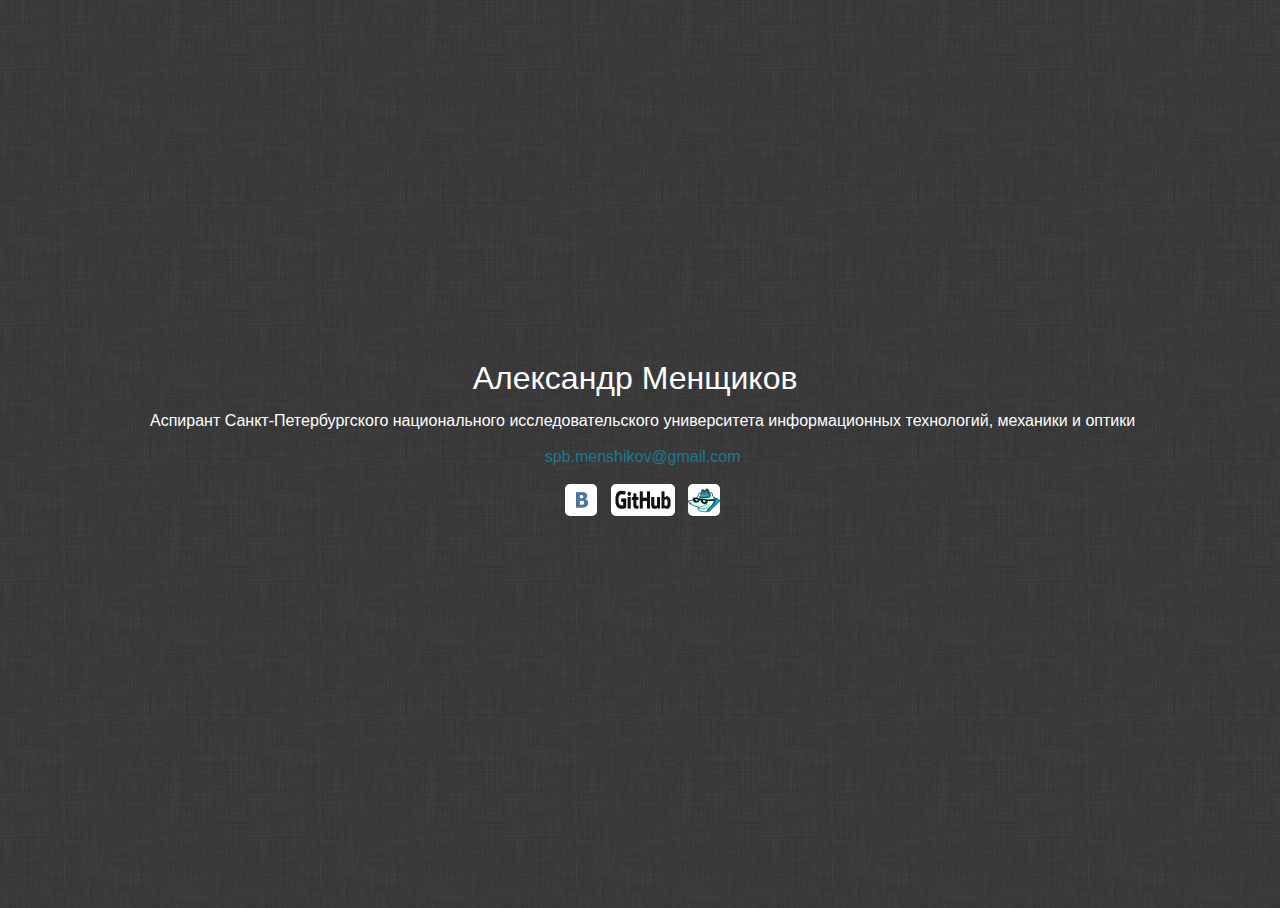
==== index.html @ 32d36a05 "Add new profile page" ====
<html>
<head>
    <title>CV</title>
    <link rel="stylesheet" href="main.css">
    <meta charset="UTF-8">
</head>

<body>

    <div id="container">
        <h1>Александр Менщиков</h1>

        <div>Аспирант Санкт-Петербургского национального исследовательского университета информационных технологий, механики и оптики</div>

        <br/>
        <a href="mailto:spb.menshikov@gmail.com">spb.menshikov@gmail.com</a>
        <br/><br/>

        <div class="social">
            <a href="https://vk.com/dsnostr" target="_blank"><img width="32" height="32" src="vk_white.png"></a>&nbsp;&nbsp;
            <a href="https://github.com/n0str" target="_blank"><img id="github" width="64" height="32" src="github.png"></a>&nbsp;&nbsp;
            <a href="https://keybase.io/nostr" target="_blank"><img id="keybase" width="32" height="32" src="keybase.png"></a>
            <div class="circular"></div>
        </div>

    </div>

</body>
</html>
---- main.css ----
body {
	background-image: url("bg.png");
	margin-top: 1.0em;
    font-family: "Helvetica,FreeSans", Helvetica;
    color: #ffffff;
}

#container {
    margin: 0 auto;
    padding: 10px;
    
    position: absolute;
    left: 50%;
    top: 50%;

    margin: -100px 0 0 -500px;

    text-align: center;
    font-weight: 200;
}

h1 {
    color: #ffffff;
    font-weight: 300;
    margin: 0 20px 10px 0;
    padding: 0px 5px 5px 10px;
}


.description img {
    text-align: right;
}

a {
    text-decoration: none;
    color: #177A93;
    cursor: pointer;
}

a:hover {
    text-decoration: none;
    color: #CCC;
}

.social > a > * {
    border-radius: 5px;
    -webkit-border-radius: 5px;
    -moz-border-radius: 5px;
}

#github {
    background-color: white;
}

#keybase {
    background-color: white;
}
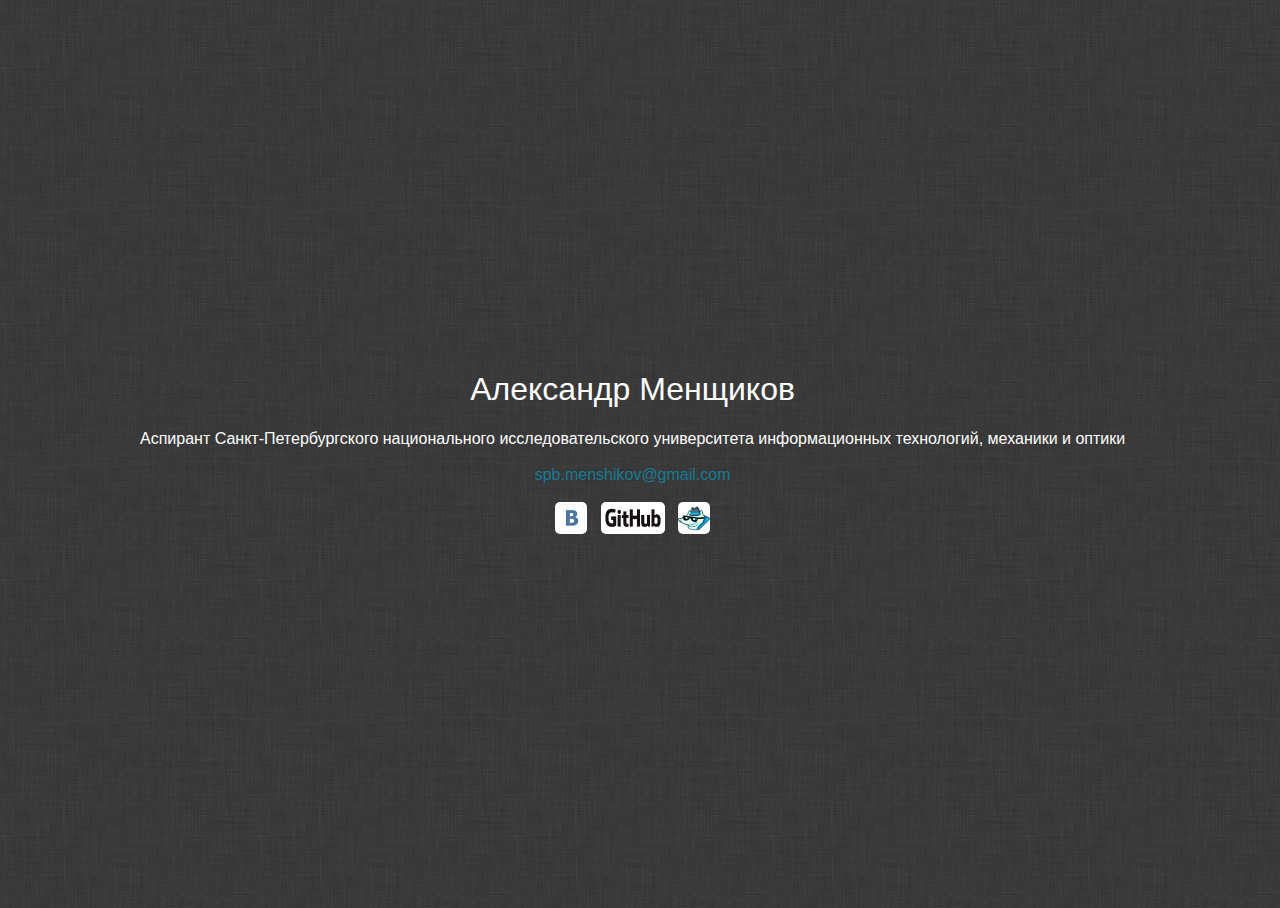
==== commit 639507d3: "Fix align Add gitignore for '*~' files" ====
--- a/index.html
+++ b/index.html
@@ -1,13 +1,16 @@
 <html>
 <head>
-    <title>CV</title>
+    <title>Main page</title>
     <link rel="stylesheet" href="main.css">
     <meta charset="UTF-8">
 </head>
 
 <body>
 
+    
+
     <div id="container">
+
         <h1>Александр Менщиков</h1>
 
         <div>Аспирант Санкт-Петербургского национального исследовательского университета информационных технологий, механики и оптики</div>
--- a/main.css
+++ b/main.css
@@ -6,15 +6,10 @@
 }
 
 #container {
-    margin: 0 auto;
-    padding: 10px;
-    
     position: absolute;
     left: 50%;
     top: 50%;
-
     margin: -100px 0 0 -500px;
-
     text-align: center;
     font-weight: 200;
 }
@@ -22,8 +17,6 @@
 h1 {
     color: #ffffff;
     font-weight: 300;
-    margin: 0 20px 10px 0;
-    padding: 0px 5px 5px 10px;
 }
 
 
@@ -54,4 +47,4 @@
 
 #keybase {
     background-color: white;
-}+}
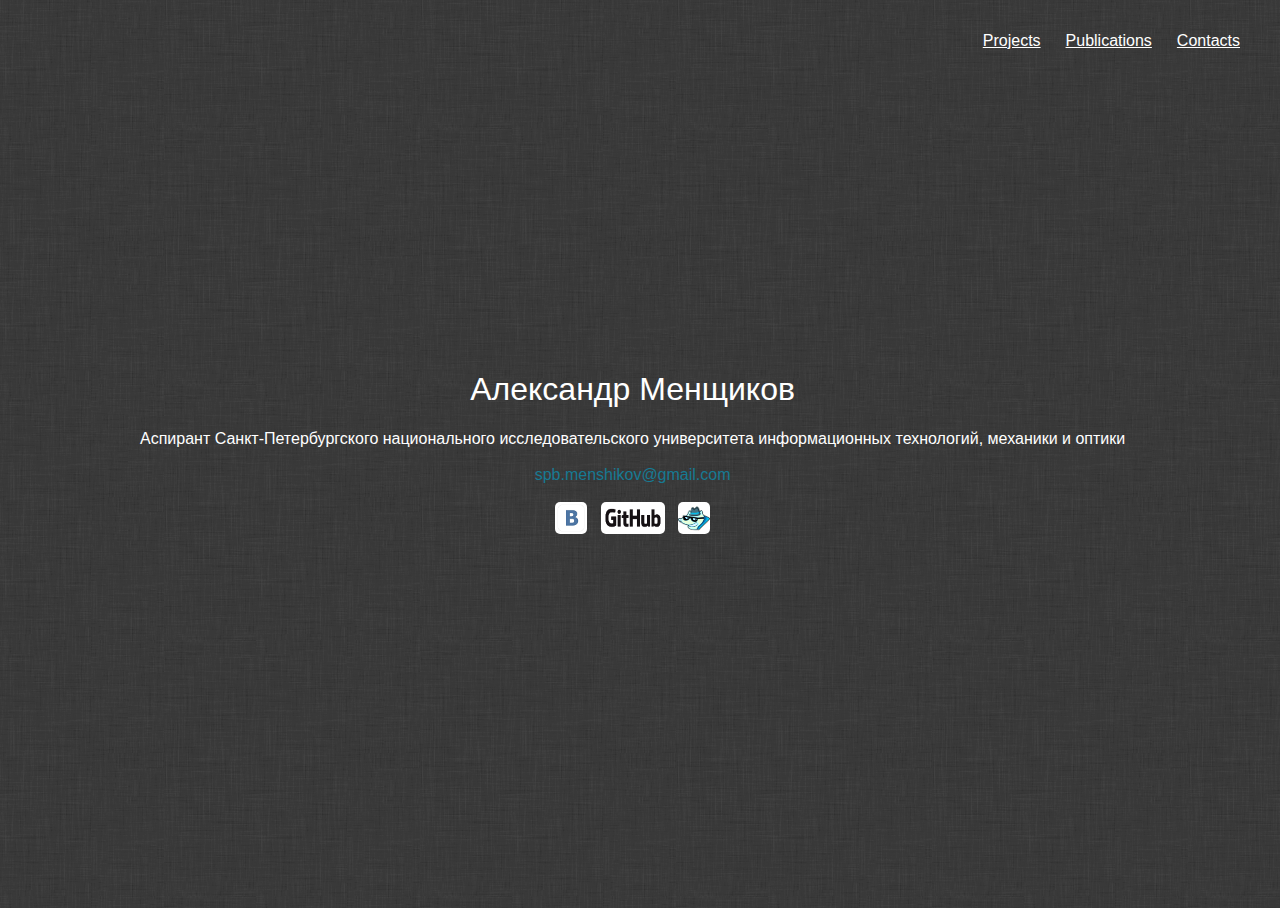
==== commit 157476a5: "Add navbar and menu + css styles" ====
--- a/index.html
+++ b/index.html
@@ -7,7 +7,13 @@
 
 <body>
 
-    
+    <div class="navbar">
+        <ul class="nav">
+            <li><a>Projects</a></li>
+            <li><a>Publications</a></li>
+            <li><a>Contacts</a></li>
+        </ul>
+    </div>
 
     <div id="container">
 
--- a/main.css
+++ b/main.css
@@ -3,6 +3,31 @@
 	margin-top: 1.0em;
     font-family: "Helvetica,FreeSans", Helvetica;
     color: #ffffff;
+}
+
+.navbar {
+    display: block;
+    float: right;
+    margin-right: 32px;
+}
+
+.nav {
+    list-style: none;
+    float: left;
+}
+
+.navbar .nav > li {
+    float: left;
+    font-size: 16px;
+}
+
+.navbar .nav a {
+    color: #fff;
+    text-decoration: underline;
+}
+
+.navbar .nav li:not(:first-child) {
+    margin-left: 25px;
 }
 
 #container {
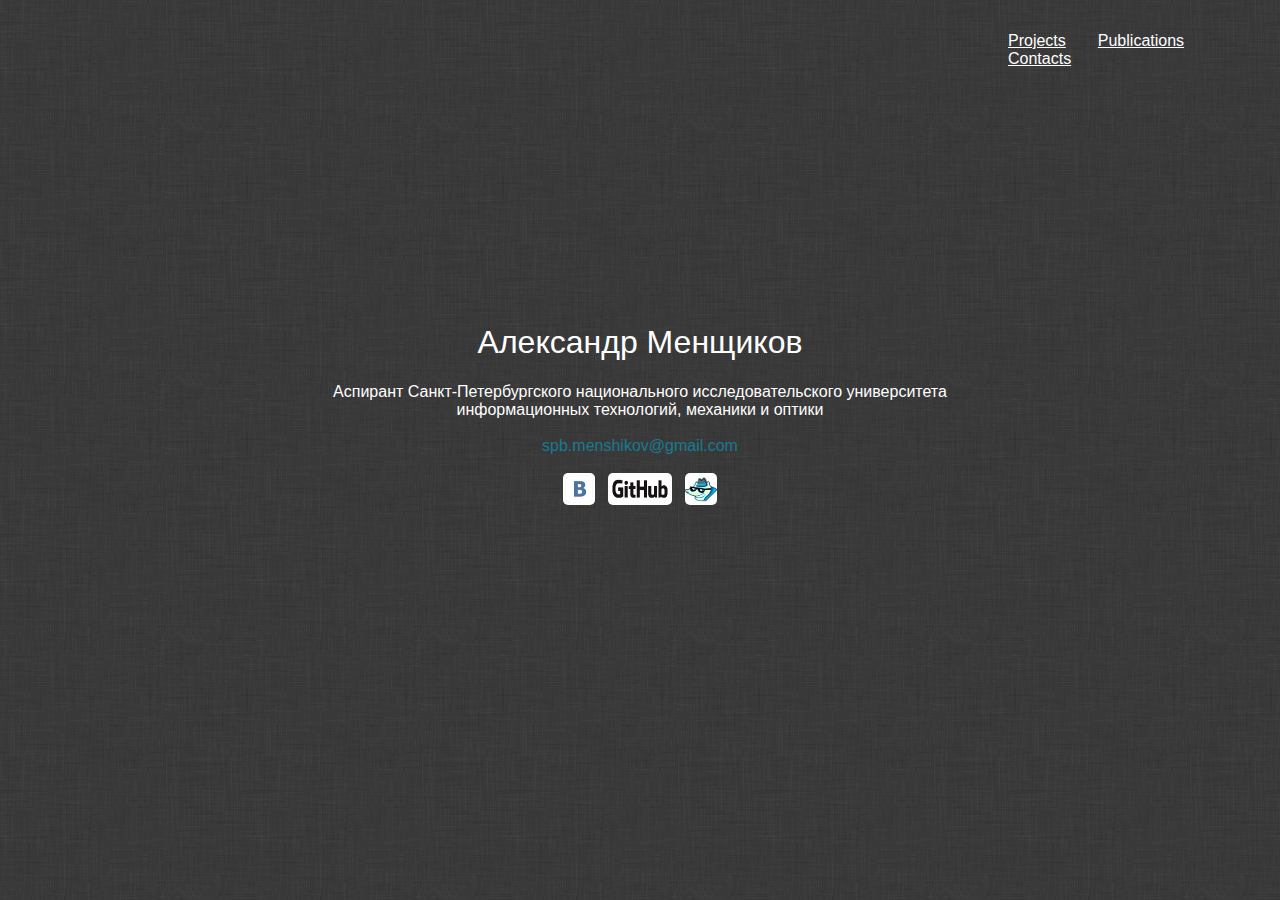
==== commit c70fc50f: "Add flexbox grid" ====
--- a/index.html
+++ b/index.html
@@ -3,36 +3,77 @@
     <title>Main page</title>
     <link rel="stylesheet" href="main.css">
     <meta charset="UTF-8">
+	<meta name="viewport" content="width=device-width, initial-scale=1.0">
+	<link rel="stylesheet" href="flexboxgrid.min.css" type="text/css">
 </head>
 
 <body>
 
-    <div class="navbar">
-        <ul class="nav">
-            <li><a>Projects</a></li>
-            <li><a>Publications</a></li>
-            <li><a>Contacts</a></li>
-        </ul>
-    </div>
+	<div class="row end-xs">
+		<div class="col-xs-3">
+			<ul class="nav">
+			    <li><a>Projects</a></li>
+			    <li><a>Publications</a></li>
+			    <li><a>Contacts</a></li>
+			</ul>
+		</div>
+	</div>
 
-    <div id="container">
+	<div class="row spacer"></div>
 
-        <h1>Александр Менщиков</h1>
+	<div class="row center-xs">
+		<div class="col-xs-6">
+		    <div class="box">
+		        <h1>Александр Менщиков</h1>
 
-        <div>Аспирант Санкт-Петербургского национального исследовательского университета информационных технологий, механики и оптики</div>
+				<div>Аспирант Санкт-Петербургского национального исследовательского университета информационных технологий, механики и оптики</div>
 
-        <br/>
-        <a href="mailto:spb.menshikov@gmail.com">spb.menshikov@gmail.com</a>
-        <br/><br/>
+				<br/>
+				<a href="mailto:spb.menshikov@gmail.com">spb.menshikov@gmail.com</a>
+				<br/><br/>
 
-        <div class="social">
-            <a href="https://vk.com/dsnostr" target="_blank"><img width="32" height="32" src="vk_white.png"></a>&nbsp;&nbsp;
-            <a href="https://github.com/n0str" target="_blank"><img id="github" width="64" height="32" src="github.png"></a>&nbsp;&nbsp;
-            <a href="https://keybase.io/nostr" target="_blank"><img id="keybase" width="32" height="32" src="keybase.png"></a>
-            <div class="circular"></div>
-        </div>
+				<div class="social">
+				    <a href="https://vk.com/dsnostr" target="_blank"><img width="32" height="32" src="vk_white.png"></a>&nbsp;&nbsp;
+				    <a href="https://github.com/n0str" target="_blank"><img id="github" width="64" height="32" src="github.png"></a>&nbsp;&nbsp;
+				    <a href="https://keybase.io/nostr" target="_blank"><img id="keybase" width="32" height="32" src="keybase.png"></a>
+				    <div class="circular"></div>
+				</div>
+		    </div>
+		</div>
+	</div>
 
-    </div>
+	
 
 </body>
+
+<!-- Yandex.Metrika counter -->
+<script type="text/javascript">
+    (function (d, w, c) {
+        (w[c] = w[c] || []).push(function() {
+            try {
+                w.yaCounter36237840 = new Ya.Metrika({
+                    id:36237840,
+                    clickmap:true,
+                    trackLinks:true,
+                    accurateTrackBounce:true,
+                    webvisor:true
+                });
+            } catch(e) { }
+        });
+
+        var n = d.getElementsByTagName("script")[0],
+            s = d.createElement("script"),
+            f = function () { n.parentNode.insertBefore(s, n); };
+        s.type = "text/javascript";
+        s.async = true;
+        s.src = "https://mc.yandex.ru/metrika/watch.js";
+
+        if (w.opera == "[object Opera]") {
+            d.addEventListener("DOMContentLoaded", f, false);
+        } else { f(); }
+    })(document, window, "yandex_metrika_callbacks");
+</script>
+<noscript><div><img src="https://mc.yandex.ru/watch/36237840" style="position:absolute; left:-9999px;" alt="" /></div></noscript>
+<!-- /Yandex.Metrika counter -->
+
 </html>
--- a/main.css
+++ b/main.css
@@ -5,38 +5,55 @@
     color: #ffffff;
 }
 
-.navbar {
-    display: block;
+.nav {
+    list-style: none;
     float: right;
-    margin-right: 32px;
 }
 
-.nav {
-    list-style: none;
+@media(min-width:34em){.spacer { height: 8%;}}
+@media(min-width:48em){.spacer { height: 12%;}}
+@media(min-width:62em){.spacer { height: 18%;}}
+@media(min-width:75em){.spacer { height: 25%;}}
+
+.nav > li {
     float: left;
+    font-size: 16px;
+	margin-right: 32px;
 }
 
-.navbar .nav > li {
-    float: left;
-    font-size: 16px;
-}
-
-.navbar .nav a {
+.nav a {
     color: #fff;
     text-decoration: underline;
 }
 
-.navbar .nav li:not(:first-child) {
-    margin-left: 25px;
+.content {
+    width: 90%;
+    margin: auto;
 }
 
-#container {
+.description {
+    height: 80px;
+}
+
+.publication {
+}
+
+.group {
+    border-top: 1px solid rgba(200, 200, 200, 0.35);//#d2dde5;
+    position: relative;
+}
+
+.group::before {
+    display: block;
+    content: attr(data-year);
     position: absolute;
-    left: 50%;
-    top: 50%;
-    margin: -100px 0 0 -500px;
-    text-align: center;
-    font-weight: 200;
+    left: 97px;
+    top: -14px;
+    padding: 3px 15px;
+    font-variant: small-caps;
+    letter-spacing: 1px;
+    font-size: 18;
+    background-image: url("bg.png");
 }
 
 h1 {
@@ -44,6 +61,7 @@
     font-weight: 300;
 }
 
+.clearer { clear: both; }
 
 .description img {
     text-align: right;
--- a/flexboxgrid.min.css
+++ b/flexboxgrid.min.css
@@ -0,0 +1 @@
+.container,.container-fluid{margin-right:auto;margin-left:auto}.container-fluid{padding-right:2rem;padding-left:2rem}.row{box-sizing:border-box;display:-webkit-box;display:-webkit-flex;display:-ms-flexbox;display:flex;-webkit-box-flex:0;-webkit-flex:0 1 auto;-ms-flex:0 1 auto;flex:0 1 auto;-webkit-box-orient:horizontal;-webkit-box-direction:normal;-webkit-flex-direction:row;-ms-flex-direction:row;flex-direction:row;-webkit-flex-wrap:wrap;-ms-flex-wrap:wrap;flex-wrap:wrap;margin-right:-.5rem;margin-left:-.5rem}.row.reverse{-webkit-box-orient:horizontal;-webkit-box-direction:reverse;-webkit-flex-direction:row-reverse;-ms-flex-direction:row-reverse;flex-direction:row-reverse}.col.reverse{-webkit-box-orient:vertical;-webkit-box-direction:reverse;-webkit-flex-direction:column-reverse;-ms-flex-direction:column-reverse;flex-direction:column-reverse}.col-xs,.col-xs-1,.col-xs-10,.col-xs-11,.col-xs-12,.col-xs-2,.col-xs-3,.col-xs-4,.col-xs-5,.col-xs-6,.col-xs-7,.col-xs-8,.col-xs-9,.col-xs-offset-0,.col-xs-offset-1,.col-xs-offset-10,.col-xs-offset-11,.col-xs-offset-12,.col-xs-offset-2,.col-xs-offset-3,.col-xs-offset-4,.col-xs-offset-5,.col-xs-offset-6,.col-xs-offset-7,.col-xs-offset-8,.col-xs-offset-9{box-sizing:border-box;-webkit-box-flex:0;-webkit-flex:0 0 auto;-ms-flex:0 0 auto;flex:0 0 auto;padding-right:.5rem;padding-left:.5rem}.col-xs{-webkit-box-flex:1;-webkit-flex-grow:1;-ms-flex-positive:1;flex-grow:1;-webkit-flex-basis:0;-ms-flex-preferred-size:0;flex-basis:0;max-width:100%}.col-xs-1{-webkit-flex-basis:8.333%;-ms-flex-preferred-size:8.333%;flex-basis:8.333%;max-width:8.333%}.col-xs-2{-webkit-flex-basis:16.666%;-ms-flex-preferred-size:16.666%;flex-basis:16.666%;max-width:16.666%}.col-xs-3{-webkit-flex-basis:25%;-ms-flex-preferred-size:25%;flex-basis:25%;max-width:25%}.col-xs-4{-webkit-flex-basis:33.333%;-ms-flex-preferred-size:33.333%;flex-basis:33.333%;max-width:33.333%}.col-xs-5{-webkit-flex-basis:41.667%;-ms-flex-preferred-size:41.667%;flex-basis:41.667%;max-width:41.667%}.col-xs-6{-webkit-flex-basis:50%;-ms-flex-preferred-size:50%;flex-basis:50%;max-width:50%}.col-xs-7{-webkit-flex-basis:58.333%;-ms-flex-preferred-size:58.333%;flex-basis:58.333%;max-width:58.333%}.col-xs-8{-webkit-flex-basis:66.667%;-ms-flex-preferred-size:66.667%;flex-basis:66.667%;max-width:66.667%}.col-xs-9{-webkit-flex-basis:75%;-ms-flex-preferred-size:75%;flex-basis:75%;max-width:75%}.col-xs-10{-webkit-flex-basis:83.333%;-ms-flex-preferred-size:83.333%;flex-basis:83.333%;max-width:83.333%}.col-xs-11{-webkit-flex-basis:91.667%;-ms-flex-preferred-size:91.667%;flex-basis:91.667%;max-width:91.667%}.col-xs-12{-webkit-flex-basis:100%;-ms-flex-preferred-size:100%;flex-basis:100%;max-width:100%}.col-xs-offset-0{margin-left:0}.col-xs-offset-1{margin-left:8.333%}.col-xs-offset-2{margin-left:16.666%}.col-xs-offset-3{margin-left:25%}.col-xs-offset-4{margin-left:33.333%}.col-xs-offset-5{margin-left:41.667%}.col-xs-offset-6{margin-left:50%}.col-xs-offset-7{margin-left:58.333%}.col-xs-offset-8{margin-left:66.667%}.col-xs-offset-9{margin-left:75%}.col-xs-offset-10{margin-left:83.333%}.col-xs-offset-11{margin-left:91.667%}.start-xs{-webkit-box-pack:start;-webkit-justify-content:flex-start;-ms-flex-pack:start;justify-content:flex-start;text-align:start}.center-xs{-webkit-box-pack:center;-webkit-justify-content:center;-ms-flex-pack:center;justify-content:center;text-align:center}.end-xs{-webkit-box-pack:end;-webkit-justify-content:flex-end;-ms-flex-pack:end;justify-content:flex-end;text-align:end}.top-xs{-webkit-box-align:start;-webkit-align-items:flex-start;-ms-flex-align:start;align-items:flex-start}.middle-xs{-webkit-box-align:center;-webkit-align-items:center;-ms-flex-align:center;align-items:center}.bottom-xs{-webkit-box-align:end;-webkit-align-items:flex-end;-ms-flex-align:end;align-items:flex-end}.around-xs{-webkit-justify-content:space-around;-ms-flex-pack:distribute;justify-content:space-around}.between-xs{-webkit-box-pack:justify;-webkit-justify-content:space-between;-ms-flex-pack:justify;justify-content:space-between}.first-xs{-webkit-box-ordinal-group:0;-webkit-order:-1;-ms-flex-order:-1;order:-1}.last-xs{-webkit-box-ordinal-group:2;-webkit-order:1;-ms-flex-order:1;order:1}@media only screen and (min-width:48em){.container{width:49rem}.col-sm,.col-sm-1,.col-sm-10,.col-sm-11,.col-sm-12,.col-sm-2,.col-sm-3,.col-sm-4,.col-sm-5,.col-sm-6,.col-sm-7,.col-sm-8,.col-sm-9,.col-sm-offset-0,.col-sm-offset-1,.col-sm-offset-10,.col-sm-offset-11,.col-sm-offset-12,.col-sm-offset-2,.col-sm-offset-3,.col-sm-offset-4,.col-sm-offset-5,.col-sm-offset-6,.col-sm-offset-7,.col-sm-offset-8,.col-sm-offset-9{box-sizing:border-box;-webkit-box-flex:0;-webkit-flex:0 0 auto;-ms-flex:0 0 auto;flex:0 0 auto;padding-right:.5rem;padding-left:.5rem}.col-sm{-webkit-box-flex:1;-webkit-flex-grow:1;-ms-flex-positive:1;flex-grow:1;-webkit-flex-basis:0;-ms-flex-preferred-size:0;flex-basis:0;max-width:100%}.col-sm-1{-webkit-flex-basis:8.333%;-ms-flex-preferred-size:8.333%;flex-basis:8.333%;max-width:8.333%}.col-sm-2{-webkit-flex-basis:16.666%;-ms-flex-preferred-size:16.666%;flex-basis:16.666%;max-width:16.666%}.col-sm-3{-webkit-flex-basis:25%;-ms-flex-preferred-size:25%;flex-basis:25%;max-width:25%}.col-sm-4{-webkit-flex-basis:33.333%;-ms-flex-preferred-size:33.333%;flex-basis:33.333%;max-width:33.333%}.col-sm-5{-webkit-flex-basis:41.667%;-ms-flex-preferred-size:41.667%;flex-basis:41.667%;max-width:41.667%}.col-sm-6{-webkit-flex-basis:50%;-ms-flex-preferred-size:50%;flex-basis:50%;max-width:50%}.col-sm-7{-webkit-flex-basis:58.333%;-ms-flex-preferred-size:58.333%;flex-basis:58.333%;max-width:58.333%}.col-sm-8{-webkit-flex-basis:66.667%;-ms-flex-preferred-size:66.667%;flex-basis:66.667%;max-width:66.667%}.col-sm-9{-webkit-flex-basis:75%;-ms-flex-preferred-size:75%;flex-basis:75%;max-width:75%}.col-sm-10{-webkit-flex-basis:83.333%;-ms-flex-preferred-size:83.333%;flex-basis:83.333%;max-width:83.333%}.col-sm-11{-webkit-flex-basis:91.667%;-ms-flex-preferred-size:91.667%;flex-basis:91.667%;max-width:91.667%}.col-sm-12{-webkit-flex-basis:100%;-ms-flex-preferred-size:100%;flex-basis:100%;max-width:100%}.col-sm-offset-0{margin-left:0}.col-sm-offset-1{margin-left:8.333%}.col-sm-offset-2{margin-left:16.666%}.col-sm-offset-3{margin-left:25%}.col-sm-offset-4{margin-left:33.333%}.col-sm-offset-5{margin-left:41.667%}.col-sm-offset-6{margin-left:50%}.col-sm-offset-7{margin-left:58.333%}.col-sm-offset-8{margin-left:66.667%}.col-sm-offset-9{margin-left:75%}.col-sm-offset-10{margin-left:83.333%}.col-sm-offset-11{margin-left:91.667%}.start-sm{-webkit-box-pack:start;-webkit-justify-content:flex-start;-ms-flex-pack:start;justify-content:flex-start;text-align:start}.center-sm{-webkit-box-pack:center;-webkit-justify-content:center;-ms-flex-pack:center;justify-content:center;text-align:center}.end-sm{-webkit-box-pack:end;-webkit-justify-content:flex-end;-ms-flex-pack:end;justify-content:flex-end;text-align:end}.top-sm{-webkit-box-align:start;-webkit-align-items:flex-start;-ms-flex-align:start;align-items:flex-start}.middle-sm{-webkit-box-align:center;-webkit-align-items:center;-ms-flex-align:center;align-items:center}.bottom-sm{-webkit-box-align:end;-webkit-align-items:flex-end;-ms-flex-align:end;align-items:flex-end}.around-sm{-webkit-justify-content:space-around;-ms-flex-pack:distribute;justify-content:space-around}.between-sm{-webkit-box-pack:justify;-webkit-justify-content:space-between;-ms-flex-pack:justify;justify-content:space-between}.first-sm{-webkit-box-ordinal-group:0;-webkit-order:-1;-ms-flex-order:-1;order:-1}.last-sm{-webkit-box-ordinal-group:2;-webkit-order:1;-ms-flex-order:1;order:1}}@media only screen and (min-width:64em){.container{width:65rem}.col-md,.col-md-1,.col-md-10,.col-md-11,.col-md-12,.col-md-2,.col-md-3,.col-md-4,.col-md-5,.col-md-6,.col-md-7,.col-md-8,.col-md-9,.col-md-offset-0,.col-md-offset-1,.col-md-offset-10,.col-md-offset-11,.col-md-offset-12,.col-md-offset-2,.col-md-offset-3,.col-md-offset-4,.col-md-offset-5,.col-md-offset-6,.col-md-offset-7,.col-md-offset-8,.col-md-offset-9{box-sizing:border-box;-webkit-box-flex:0;-webkit-flex:0 0 auto;-ms-flex:0 0 auto;flex:0 0 auto;padding-right:.5rem;padding-left:.5rem}.col-md{-webkit-box-flex:1;-webkit-flex-grow:1;-ms-flex-positive:1;flex-grow:1;-webkit-flex-basis:0;-ms-flex-preferred-size:0;flex-basis:0;max-width:100%}.col-md-1{-webkit-flex-basis:8.333%;-ms-flex-preferred-size:8.333%;flex-basis:8.333%;max-width:8.333%}.col-md-2{-webkit-flex-basis:16.666%;-ms-flex-preferred-size:16.666%;flex-basis:16.666%;max-width:16.666%}.col-md-3{-webkit-flex-basis:25%;-ms-flex-preferred-size:25%;flex-basis:25%;max-width:25%}.col-md-4{-webkit-flex-basis:33.333%;-ms-flex-preferred-size:33.333%;flex-basis:33.333%;max-width:33.333%}.col-md-5{-webkit-flex-basis:41.667%;-ms-flex-preferred-size:41.667%;flex-basis:41.667%;max-width:41.667%}.col-md-6{-webkit-flex-basis:50%;-ms-flex-preferred-size:50%;flex-basis:50%;max-width:50%}.col-md-7{-webkit-flex-basis:58.333%;-ms-flex-preferred-size:58.333%;flex-basis:58.333%;max-width:58.333%}.col-md-8{-webkit-flex-basis:66.667%;-ms-flex-preferred-size:66.667%;flex-basis:66.667%;max-width:66.667%}.col-md-9{-webkit-flex-basis:75%;-ms-flex-preferred-size:75%;flex-basis:75%;max-width:75%}.col-md-10{-webkit-flex-basis:83.333%;-ms-flex-preferred-size:83.333%;flex-basis:83.333%;max-width:83.333%}.col-md-11{-webkit-flex-basis:91.667%;-ms-flex-preferred-size:91.667%;flex-basis:91.667%;max-width:91.667%}.col-md-12{-webkit-flex-basis:100%;-ms-flex-preferred-size:100%;flex-basis:100%;max-width:100%}.col-md-offset-0{margin-left:0}.col-md-offset-1{margin-left:8.333%}.col-md-offset-2{margin-left:16.666%}.col-md-offset-3{margin-left:25%}.col-md-offset-4{margin-left:33.333%}.col-md-offset-5{margin-left:41.667%}.col-md-offset-6{margin-left:50%}.col-md-offset-7{margin-left:58.333%}.col-md-offset-8{margin-left:66.667%}.col-md-offset-9{margin-left:75%}.col-md-offset-10{margin-left:83.333%}.col-md-offset-11{margin-left:91.667%}.start-md{-webkit-box-pack:start;-webkit-justify-content:flex-start;-ms-flex-pack:start;justify-content:flex-start;text-align:start}.center-md{-webkit-box-pack:center;-webkit-justify-content:center;-ms-flex-pack:center;justify-content:center;text-align:center}.end-md{-webkit-box-pack:end;-webkit-justify-content:flex-end;-ms-flex-pack:end;justify-content:flex-end;text-align:end}.top-md{-webkit-box-align:start;-webkit-align-items:flex-start;-ms-flex-align:start;align-items:flex-start}.middle-md{-webkit-box-align:center;-webkit-align-items:center;-ms-flex-align:center;align-items:center}.bottom-md{-webkit-box-align:end;-webkit-align-items:flex-end;-ms-flex-align:end;align-items:flex-end}.around-md{-webkit-justify-content:space-around;-ms-flex-pack:distribute;justify-content:space-around}.between-md{-webkit-box-pack:justify;-webkit-justify-content:space-between;-ms-flex-pack:justify;justify-content:space-between}.first-md{-webkit-box-ordinal-group:0;-webkit-order:-1;-ms-flex-order:-1;order:-1}.last-md{-webkit-box-ordinal-group:2;-webkit-order:1;-ms-flex-order:1;order:1}}@media only screen and (min-width:75em){.container{width:76rem}.col-lg,.col-lg-1,.col-lg-10,.col-lg-11,.col-lg-12,.col-lg-2,.col-lg-3,.col-lg-4,.col-lg-5,.col-lg-6,.col-lg-7,.col-lg-8,.col-lg-9,.col-lg-offset-0,.col-lg-offset-1,.col-lg-offset-10,.col-lg-offset-11,.col-lg-offset-12,.col-lg-offset-2,.col-lg-offset-3,.col-lg-offset-4,.col-lg-offset-5,.col-lg-offset-6,.col-lg-offset-7,.col-lg-offset-8,.col-lg-offset-9{box-sizing:border-box;-webkit-box-flex:0;-webkit-flex:0 0 auto;-ms-flex:0 0 auto;flex:0 0 auto;padding-right:.5rem;padding-left:.5rem}.col-lg{-webkit-box-flex:1;-webkit-flex-grow:1;-ms-flex-positive:1;flex-grow:1;-webkit-flex-basis:0;-ms-flex-preferred-size:0;flex-basis:0;max-width:100%}.col-lg-1{-webkit-flex-basis:8.333%;-ms-flex-preferred-size:8.333%;flex-basis:8.333%;max-width:8.333%}.col-lg-2{-webkit-flex-basis:16.666%;-ms-flex-preferred-size:16.666%;flex-basis:16.666%;max-width:16.666%}.col-lg-3{-webkit-flex-basis:25%;-ms-flex-preferred-size:25%;flex-basis:25%;max-width:25%}.col-lg-4{-webkit-flex-basis:33.333%;-ms-flex-preferred-size:33.333%;flex-basis:33.333%;max-width:33.333%}.col-lg-5{-webkit-flex-basis:41.667%;-ms-flex-preferred-size:41.667%;flex-basis:41.667%;max-width:41.667%}.col-lg-6{-webkit-flex-basis:50%;-ms-flex-preferred-size:50%;flex-basis:50%;max-width:50%}.col-lg-7{-webkit-flex-basis:58.333%;-ms-flex-preferred-size:58.333%;flex-basis:58.333%;max-width:58.333%}.col-lg-8{-webkit-flex-basis:66.667%;-ms-flex-preferred-size:66.667%;flex-basis:66.667%;max-width:66.667%}.col-lg-9{-webkit-flex-basis:75%;-ms-flex-preferred-size:75%;flex-basis:75%;max-width:75%}.col-lg-10{-webkit-flex-basis:83.333%;-ms-flex-preferred-size:83.333%;flex-basis:83.333%;max-width:83.333%}.col-lg-11{-webkit-flex-basis:91.667%;-ms-flex-preferred-size:91.667%;flex-basis:91.667%;max-width:91.667%}.col-lg-12{-webkit-flex-basis:100%;-ms-flex-preferred-size:100%;flex-basis:100%;max-width:100%}.col-lg-offset-0{margin-left:0}.col-lg-offset-1{margin-left:8.333%}.col-lg-offset-2{margin-left:16.666%}.col-lg-offset-3{margin-left:25%}.col-lg-offset-4{margin-left:33.333%}.col-lg-offset-5{margin-left:41.667%}.col-lg-offset-6{margin-left:50%}.col-lg-offset-7{margin-left:58.333%}.col-lg-offset-8{margin-left:66.667%}.col-lg-offset-9{margin-left:75%}.col-lg-offset-10{margin-left:83.333%}.col-lg-offset-11{margin-left:91.667%}.start-lg{-webkit-box-pack:start;-webkit-justify-content:flex-start;-ms-flex-pack:start;justify-content:flex-start;text-align:start}.center-lg{-webkit-box-pack:center;-webkit-justify-content:center;-ms-flex-pack:center;justify-content:center;text-align:center}.end-lg{-webkit-box-pack:end;-webkit-justify-content:flex-end;-ms-flex-pack:end;justify-content:flex-end;text-align:end}.top-lg{-webkit-box-align:start;-webkit-align-items:flex-start;-ms-flex-align:start;align-items:flex-start}.middle-lg{-webkit-box-align:center;-webkit-align-items:center;-ms-flex-align:center;align-items:center}.bottom-lg{-webkit-box-align:end;-webkit-align-items:flex-end;-ms-flex-align:end;align-items:flex-end}.around-lg{-webkit-justify-content:space-around;-ms-flex-pack:distribute;justify-content:space-around}.between-lg{-webkit-box-pack:justify;-webkit-justify-content:space-between;-ms-flex-pack:justify;justify-content:space-between}.first-lg{-webkit-box-ordinal-group:0;-webkit-order:-1;-ms-flex-order:-1;order:-1}.last-lg{-webkit-box-ordinal-group:2;-webkit-order:1;-ms-flex-order:1;order:1}}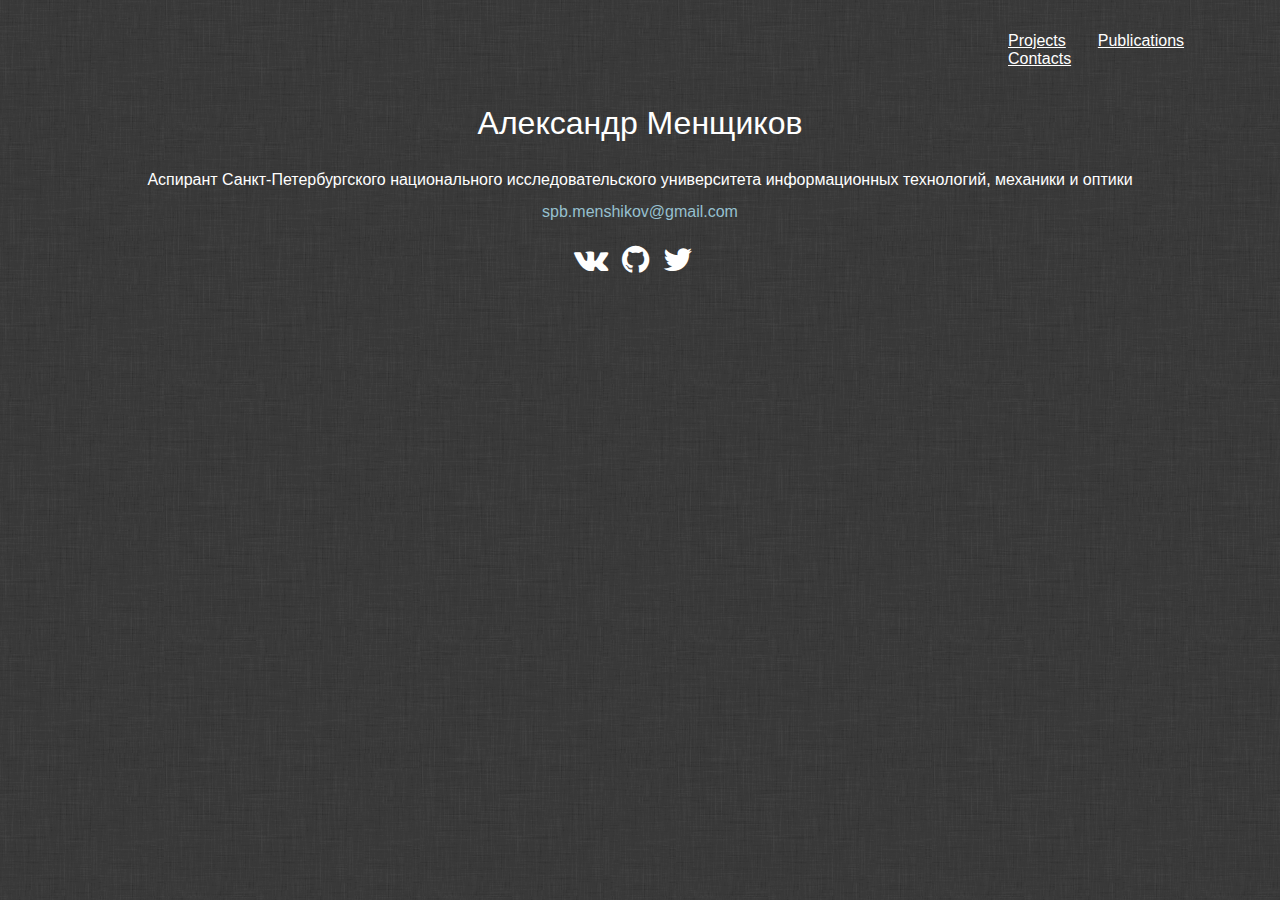
==== commit 7a2425b5: "Change template" ====
--- a/index.html
+++ b/index.html
@@ -3,46 +3,44 @@
     <title>Main page</title>
     <link rel="stylesheet" href="main.css">
     <meta charset="UTF-8">
-	<meta name="viewport" content="width=device-width, initial-scale=1.0">
-	<link rel="stylesheet" href="flexboxgrid.min.css" type="text/css">
+    <meta name="viewport" content="width=device-width, initial-scale=1.0">
+    <link rel="stylesheet" href="flexboxgrid.min.css" type="text/css">
+    <link rel="stylesheet" href="https://maxcdn.bootstrapcdn.com/font-awesome/4.6.1/css/font-awesome.min.css">
 </head>
 
 <body>
 
-	<div class="row end-xs">
-		<div class="col-xs-3">
-			<ul class="nav">
-			    <li><a>Projects</a></li>
-			    <li><a>Publications</a></li>
-			    <li><a>Contacts</a></li>
-			</ul>
-		</div>
-	</div>
+    <div class="row end-xs">
+        <div class="col-xs-3">
+            <ul class="nav">
+                <li><a>Projects</a></li>
+                <li><a>Publications</a></li>
+                <li><a>Contacts</a></li>
+            </ul>
+        </div>
+    </div>
 
-	<div class="row spacer"></div>
+    <div class="row center-xs">
+        <div class="box">
+            <h1>Александр Менщиков</h1>
+            <div>Аспирант Санкт-Петербургского национального исследовательского университета информационных технологий, механики и оптики</div>
+            <div><a href="mailto:spb.menshikov@gmail.com">spb.menshikov@gmail.com</a></div>
+        </div>
+    </div>
 
-	<div class="row center-xs">
-		<div class="col-xs-6">
-		    <div class="box">
-		        <h1>Александр Менщиков</h1>
+    <div class="row center-xs social-icons">
+            <a href="https://vk.com/dsnostr" target="_blank">
+                <i class="fa fa-vk" aria-hidden="true"></i>
+            </a>
+            <a href="https://github.com/n0str" target="_blank">
+                <i class="fa fa-github" aria-hidden="true"></i>
+            </a>
+            <a href="https://twitter.com/dsNostr" target="_blank">
+                <i class="fa fa-twitter" aria-hidden="true"></i>
+            </a>
+    </div>
 
-				<div>Аспирант Санкт-Петербургского национального исследовательского университета информационных технологий, механики и оптики</div>
-
-				<br/>
-				<a href="mailto:spb.menshikov@gmail.com">spb.menshikov@gmail.com</a>
-				<br/><br/>
-
-				<div class="social">
-				    <a href="https://vk.com/dsnostr" target="_blank"><img width="32" height="32" src="vk_white.png"></a>&nbsp;&nbsp;
-				    <a href="https://github.com/n0str" target="_blank"><img id="github" width="64" height="32" src="github.png"></a>&nbsp;&nbsp;
-				    <a href="https://keybase.io/nostr" target="_blank"><img id="keybase" width="32" height="32" src="keybase.png"></a>
-				    <div class="circular"></div>
-				</div>
-		    </div>
-		</div>
-	</div>
-
-	
+    
 
 </body>
 
--- a/main.css
+++ b/main.css
@@ -10,7 +10,6 @@
     float: right;
 }
 
-@media(min-width:34em){.spacer { height: 8%;}}
 @media(min-width:48em){.spacer { height: 12%;}}
 @media(min-width:62em){.spacer { height: 18%;}}
 @media(min-width:75em){.spacer { height: 25%;}}
@@ -63,13 +62,10 @@
 
 .clearer { clear: both; }
 
-.description img {
-    text-align: right;
-}
 
 a {
     text-decoration: none;
-    color: #177A93;
+    color: #96C0CF;
     cursor: pointer;
 }
 
@@ -78,16 +74,16 @@
     color: #CCC;
 }
 
-.social > a > * {
-    border-radius: 5px;
-    -webkit-border-radius: 5px;
-    -moz-border-radius: 5px;
+.social-icons {
+    font-size: 24pt;
+    margin-top: 16px;
 }
 
-#github {
-    background-color: white;
+.social-icons a {
+    color: #fff;
+    padding-right: 14px;
 }
 
-#keybase {
-    background-color: white;
-}
+.box div {
+    line-height: 2em;
+}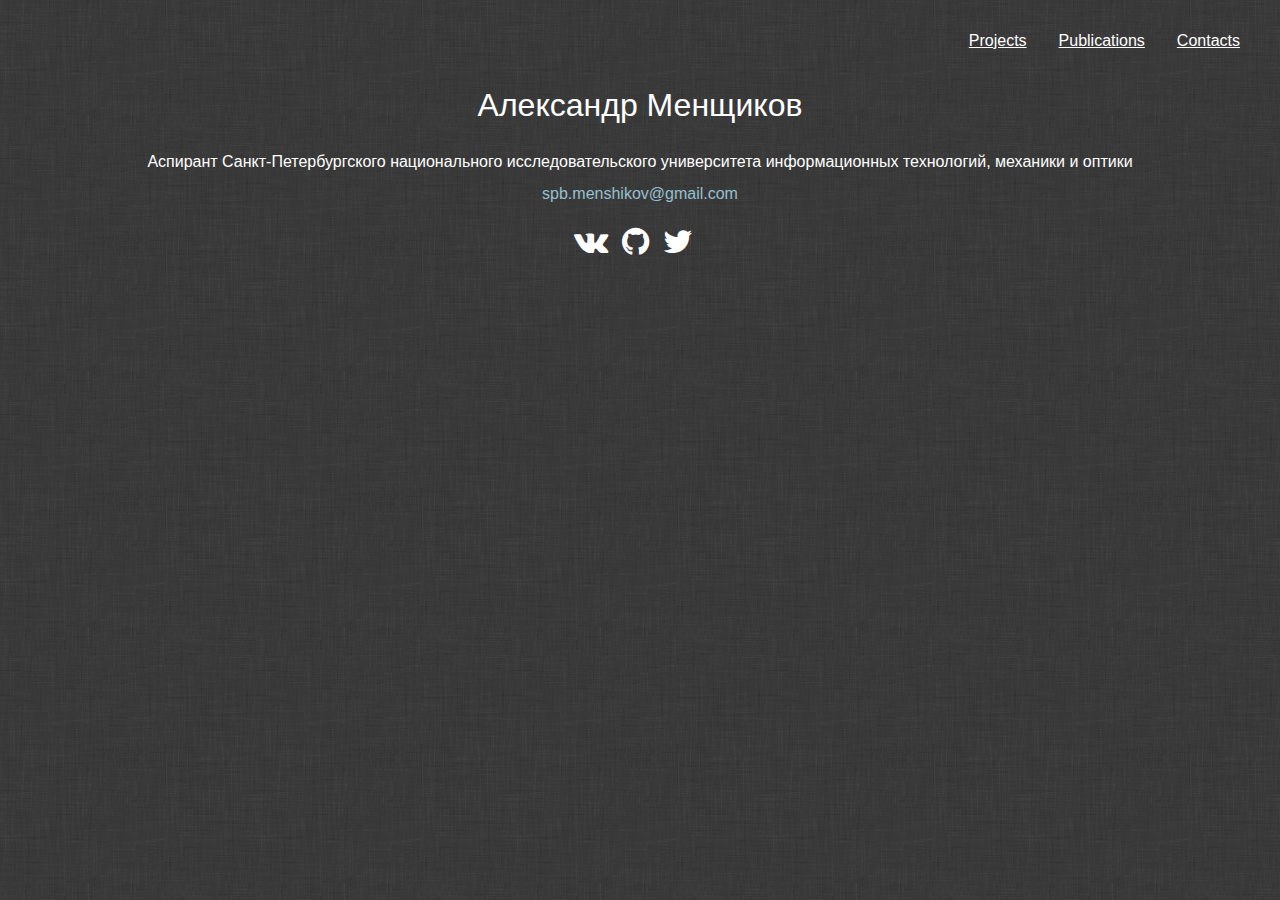
==== commit f6349a6b: "Resize nav" ====
--- a/index.html
+++ b/index.html
@@ -11,7 +11,7 @@
 <body>
 
     <div class="row end-xs">
-        <div class="col-xs-3">
+        <div class="col-xs-4">
             <ul class="nav">
                 <li><a>Projects</a></li>
                 <li><a>Publications</a></li>
